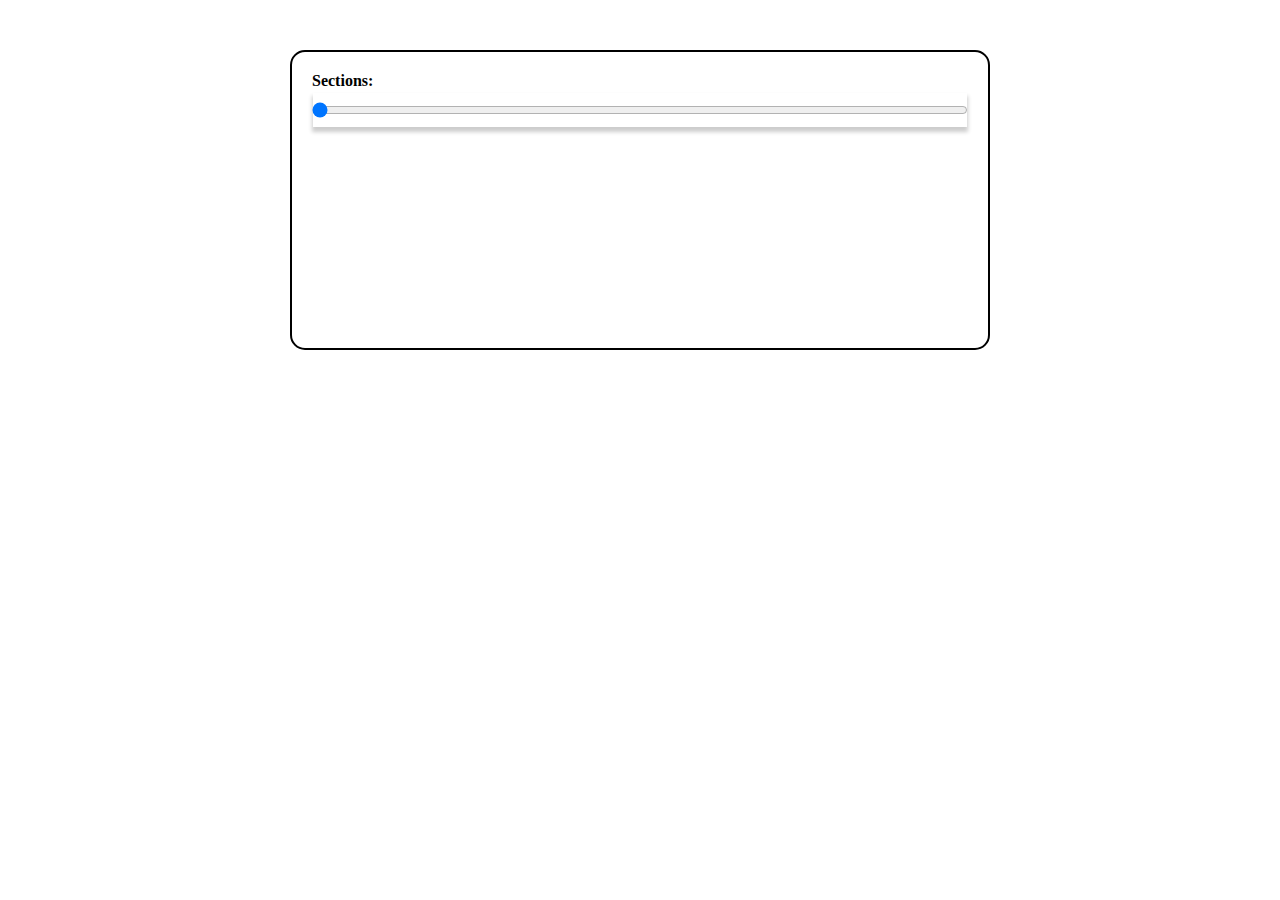
==== Lorem ipsum/index.html @ 0663c3ab "start of setting up project Lorem Epsum" ====
<!DOCTYPE html>
<html lang="en">
  <head>
    <meta charset="UTF-8" />
    <meta name="viewport" content="width=device-width, initial-scale=1.0" />
    <title>Lorem Ipsum Generator</title>
    <link rel="stylesheet" href="./style.css" />
    <script src="./script.js" defer></script>
  </head>
  <body>
    <section class="mainContainer">

        <div class="sectionDisplay">
            <h4>Sections: <span class="noOfSections"></span></h3>
                <div class="slidecontainer">
                    <input type="range" min="1" max="100" value="0"/>
                </div>
            
            
        </div>
     

    </section>
  </body>
</html>
---- Lorem ipsum/style.css ----
* {
  margin: 0px;
  padding: 0px;
  box-sizing: border-box;
}

.mainContainer {
  min-width: 500px;
  max-width: 700px;
  min-height: 300px;
  border: 2px solid black;
  border-radius: 15px;
  box-shadow: 5px;
  margin-inline: auto;
  margin-top: 50px;
  padding: 20px;
  /* background-color: #faf9f6; */

  display: flex;
  flex-direction: column;
  justify-content: space-between;
  align-items: start;
  gap: 40px;
}

.sectionDisplay {
  width: 100%;
}

input {
  width: 100%;
  padding-block: 10px;
  margin-block: 2px;
  /* border: 1px solid gray; */
  box-shadow: 0 4px 4px rgba(0, 0, 0, 0.2);
}
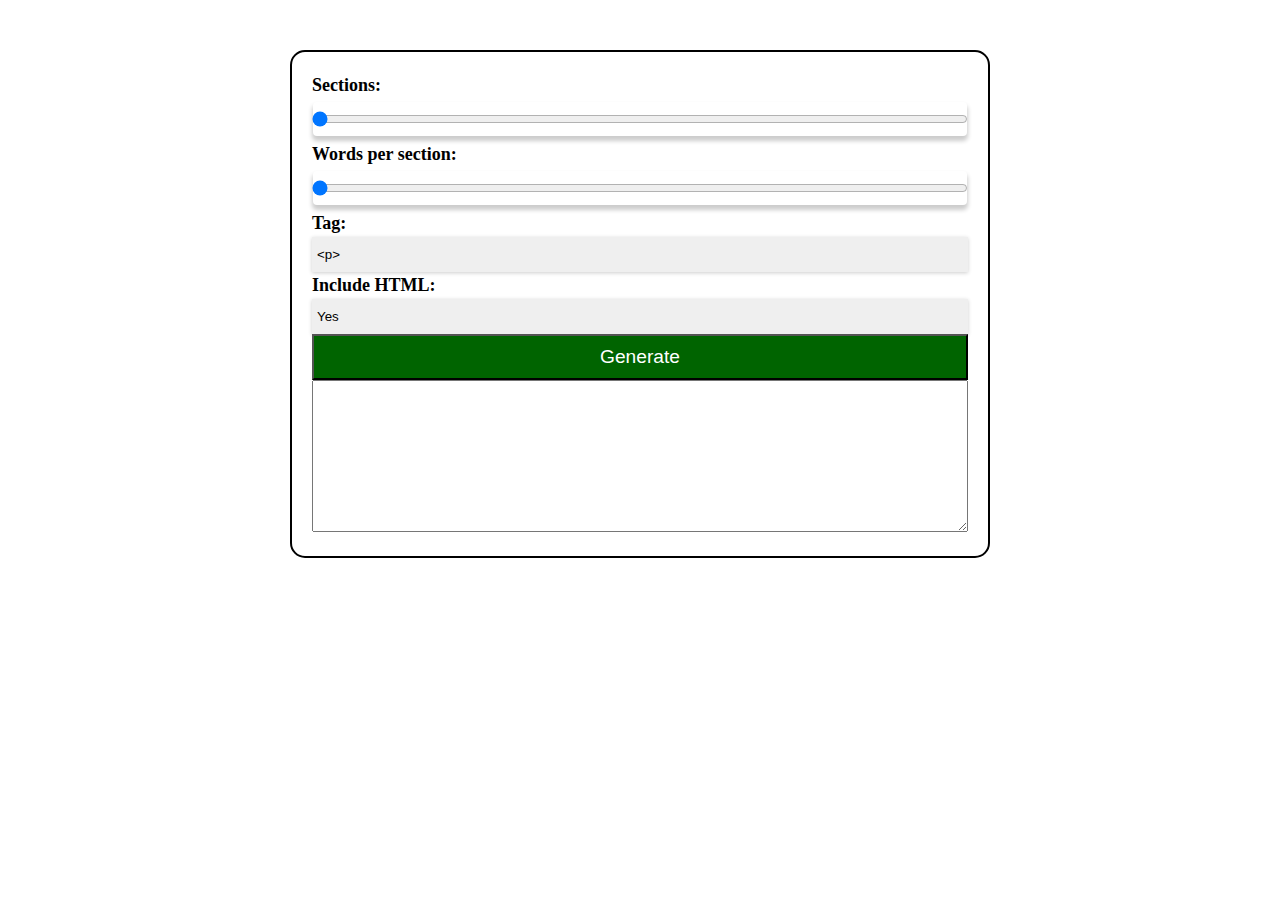
==== commit 0837bb2c: "Made files Ready before start on JS" ====
--- a/Lorem ipsum/index.html
+++ b/Lorem ipsum/index.html
@@ -10,15 +10,47 @@
   <body>
     <section class="mainContainer">
 
-        <div class="sectionDisplay">
-            <h4>Sections: <span class="noOfSections"></span></h3>
+        <div class="rangeDisplay">
+            <h4 class="titles">Sections: <span class="noOfSections"></span></h3>
                 <div class="slidecontainer">
                     <input type="range" min="1" max="100" value="0"/>
                 </div>
-            
-            
         </div>
-     
+
+        <div class="rangeDisplay">
+          <h4 class="titles">Words per section: <span class="noOfwords"></span></h3>
+              <div class="slidecontainer">
+                  <input type="range" min="1" max="100" value="0"/>
+              </div>
+      </div>
+
+      <div class="subsection">
+        <h4 class="titles">Tag:</h4>
+        <select name="elements" id="element-dropdown">
+          <option value="paragraph" selected>&lt;p&gt;</option>
+          <option value="headOne" >&lt;h1&gt;</option>
+          <option value="headTwo" >&lt;h2&gt;</option>
+          <option value="headThree" >&lt;h3&gt;</option>
+          <option value="headFour">&lt;h4&gt;</option>
+        </select>
+      </div>
+
+      <div class="subsection">
+        <h4 class="titles">Include HTML:</h4>
+        <select name="question" id="question-dropdown">
+          <option value="1" selected>Yes</option>
+          <option value="0" >No</option>
+  
+        </select>
+      </div>
+
+      <div class="subsection">
+        <button>Generate</button>
+      </div>
+
+      <div class="subsection">
+        <textarea id="output" name="output" rows="10" cols="100" readonly></textarea>
+      </div>
 
     </section>
   </body>
--- a/Lorem ipsum/style.css
+++ b/Lorem ipsum/style.css
@@ -18,19 +18,53 @@
 
   display: flex;
   flex-direction: column;
-  justify-content: space-between;
+  justify-content: space-evenly;
   align-items: start;
-  gap: 40px;
+  gap: 2A0px;
 }
 
-.sectionDisplay {
+.rangeDisplay,
+.subsection {
   width: 100%;
 }
 
-input {
+.slidecontainer input {
   width: 100%;
   padding-block: 10px;
   margin-block: 2px;
   /* border: 1px solid gray; */
   box-shadow: 0 4px 4px rgba(0, 0, 0, 0.2);
+  border-radius: 5px;
 }
+
+select {
+  width: 100%;
+  padding-block: 10px;
+  appearance: none;
+  box-shadow: 0 1px 4px rgba(0, 0, 0, 0.2);
+  border: 0;
+  padding-left: 5px;
+}
+
+textarea {
+  width: 100%;
+}
+
+.titles {
+  padding-block: 3px;
+  font-size: large;
+}
+
+button {
+  width: 100%;
+  padding-block: 10px;
+  background-color: darkgreen;
+  color: white;
+  font-size: larger;
+}
+
+button:hover {
+  box-shadow: 0 6px 4px rgba(0, 0, 0, 0.2);
+  cursor: pointer;
+  font-weight: 700;
+}
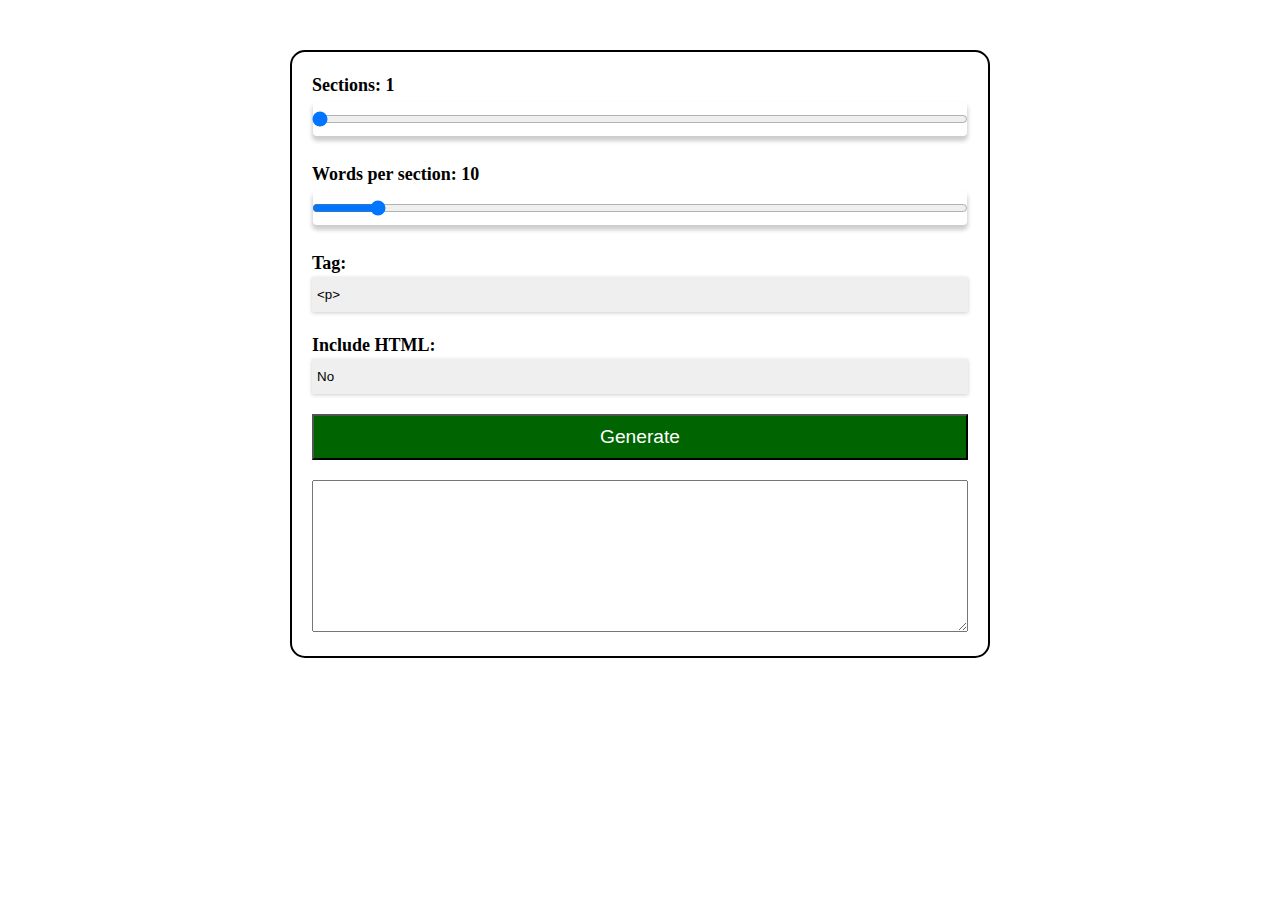
==== commit 71f03a28: "Work done on Lorem Ipsum" ====
--- a/Lorem ipsum/index.html
+++ b/Lorem ipsum/index.html
@@ -11,22 +11,22 @@
     <section class="mainContainer">
 
         <div class="rangeDisplay">
-            <h4 class="titles">Sections: <span class="noOfSections"></span></h3>
+            <h4 class="titles">Sections: <span id="noOfSections"></span></h3>
                 <div class="slidecontainer">
-                    <input type="range" min="1" max="100" value="0"/>
+                    <input type="range" min="1" max="50" value="1" class="sectionRange"/>
                 </div>
         </div>
 
         <div class="rangeDisplay">
-          <h4 class="titles">Words per section: <span class="noOfwords"></span></h3>
+          <h4 class="titles">Words per section: <span id="noOfwords"></span></h3>
               <div class="slidecontainer">
-                  <input type="range" min="1" max="100" value="0"/>
+                  <input type="range" min="1" max="100" value="10" class="wordRange"/>
               </div>
       </div>
 
       <div class="subsection">
         <h4 class="titles">Tag:</h4>
-        <select name="elements" id="element-dropdown">
+        <select name="htmlElements" id="htmlElement-dropdown">
           <option value="paragraph" selected>&lt;p&gt;</option>
           <option value="headOne" >&lt;h1&gt;</option>
           <option value="headTwo" >&lt;h2&gt;</option>
@@ -37,9 +37,9 @@
 
       <div class="subsection">
         <h4 class="titles">Include HTML:</h4>
-        <select name="question" id="question-dropdown">
-          <option value="1" selected>Yes</option>
-          <option value="0" >No</option>
+        <select name="htmlQuestion" id="htmlQuestion-dropdown">
+          <option value="1" >Yes</option>
+          <option value="0" selected>No</option>
   
         </select>
       </div>
--- a/Lorem ipsum/style.css
+++ b/Lorem ipsum/style.css
@@ -20,7 +20,7 @@
   flex-direction: column;
   justify-content: space-evenly;
   align-items: start;
-  gap: 2A0px;
+  gap: 20px;
 }
 
 .rangeDisplay,
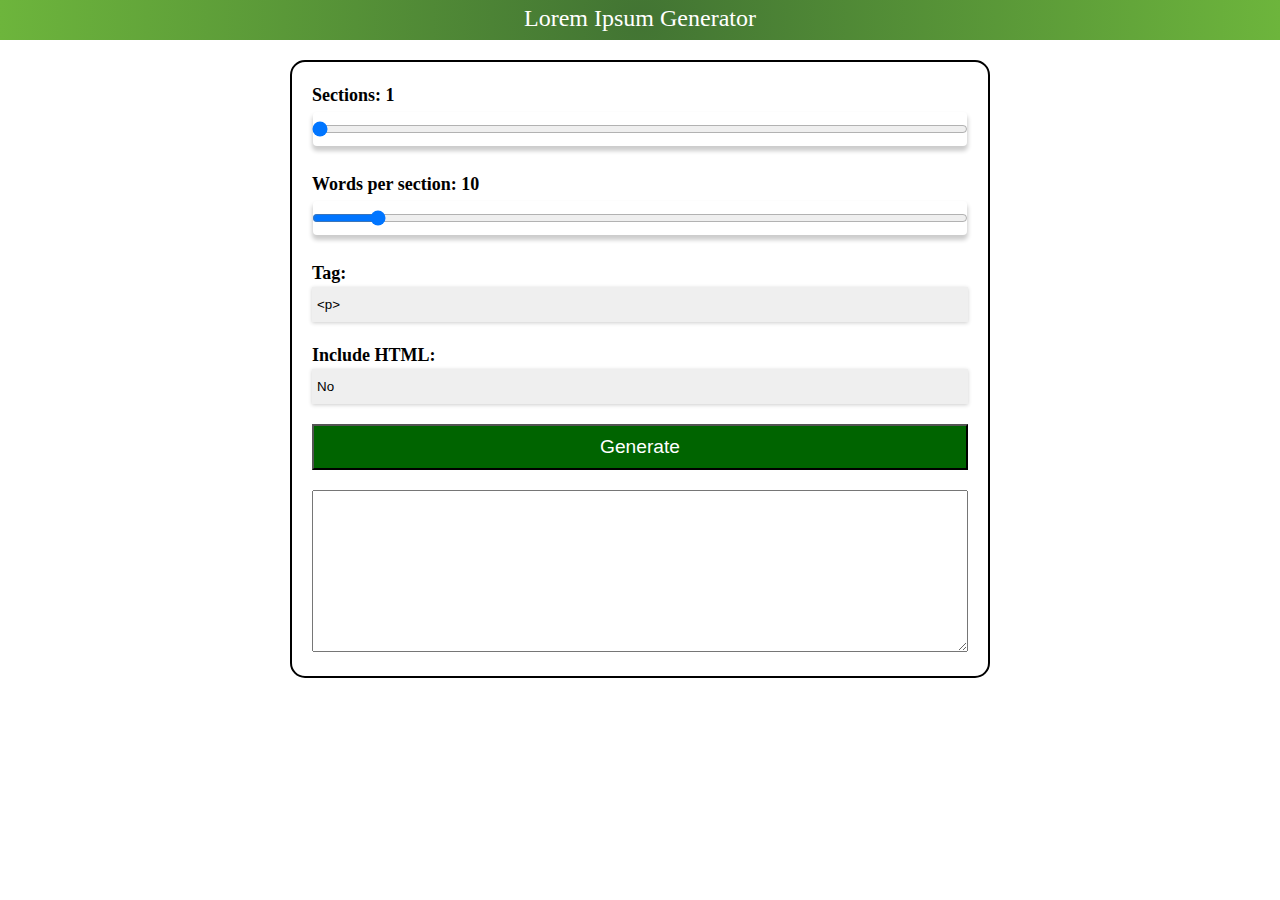
==== commit 84523fa2: "Finished Project" ====
--- a/Lorem ipsum/index.html
+++ b/Lorem ipsum/index.html
@@ -8,6 +8,7 @@
     <script src="./script.js" defer></script>
   </head>
   <body>
+    <section class="projectTitle">Lorem Ipsum Generator</section>
     <section class="mainContainer">
 
         <div class="rangeDisplay">
@@ -27,11 +28,11 @@
       <div class="subsection">
         <h4 class="titles">Tag:</h4>
         <select name="htmlElements" id="htmlElement-dropdown">
-          <option value="paragraph" selected>&lt;p&gt;</option>
-          <option value="headOne" >&lt;h1&gt;</option>
-          <option value="headTwo" >&lt;h2&gt;</option>
-          <option value="headThree" >&lt;h3&gt;</option>
-          <option value="headFour">&lt;h4&gt;</option>
+          <option value="p" selected>&lt;p&gt;</option>
+          <option value="h1" >&lt;h1&gt;</option>
+          <option value="h2" >&lt;h2&gt;</option>
+          <option value="h3" >&lt;h3&gt;</option>
+          <option value="h4">&lt;h4&gt;</option>
         </select>
       </div>
 
@@ -45,11 +46,12 @@
       </div>
 
       <div class="subsection">
-        <button>Generate</button>
+        <button id="generateText">Generate</button>
       </div>
 
       <div class="subsection">
-        <textarea id="output" name="output" rows="10" cols="100" readonly></textarea>
+        <textarea id="outputLorem" name="output" rows="10" cols="100" readonly
+          style="white-space: pre; overflow: auto;"></textarea>
       </div>
 
     </section>
--- a/Lorem ipsum/style.css
+++ b/Lorem ipsum/style.css
@@ -12,7 +12,7 @@
   border-radius: 15px;
   box-shadow: 5px;
   margin-inline: auto;
-  margin-top: 50px;
+  margin-top: 20px;
   padding: 20px;
   /* background-color: #faf9f6; */
 
@@ -68,3 +68,23 @@
   cursor: pointer;
   font-weight: 700;
 }
+
+textarea {
+  resize: vertical;
+  padding: 5px;
+}
+
+.projectTitle {
+  background: rgb(66, 116, 51);
+  background: radial-gradient(
+    circle,
+    rgba(66, 116, 51, 1) 0%,
+    rgba(109, 181, 60, 1) 100%
+  );
+  min-height: 40px;
+  color: white;
+  font-size: x-large;
+  margin: auto;
+  text-align: center;
+  padding-top: 5px;
+}
